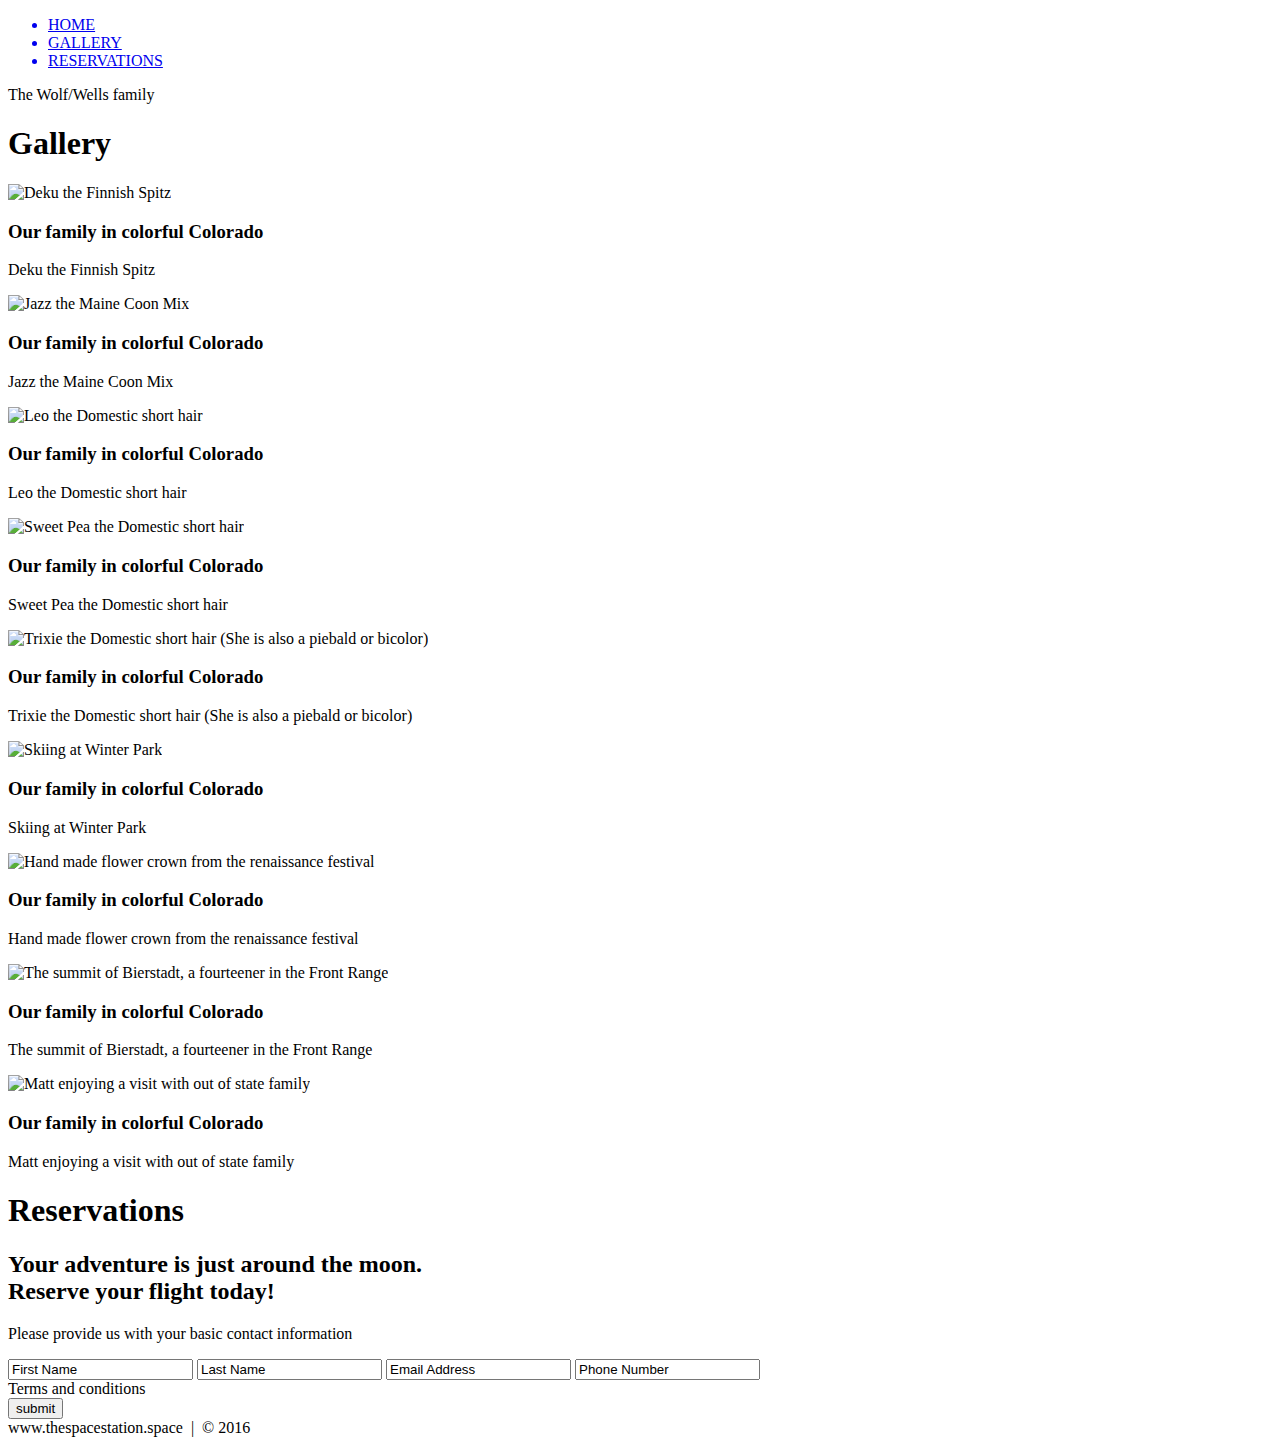
==== index.html @ 316c8bbc "Commit to GitHub" ====
<!DOCTYPE html>
<html lang="en">
	<head>
		<title>Basic HTML</title>
		<meta charset="utf-8">
	</head>
	<body>
	
		<!-- NAV -->
		<div>
			<div>
				<ul>
					<a href="#home" id="link"><li>HOME</li></a>
					<a href="#gallery" id="link"><li>GALLERY</li></a>
					<a href="#contact" id="link"><li>RESERVATIONS</li></a>
				</ul>
			</div>
		</div>
		<!-- END NAV -->
		
		<!-- Home -->
		<div id="home">
			<div>
				<div>
					<span>The Wolf/Wells family</span>
				</div>
			</div>
		</div>
		<!-- End Home -->

		<!-- Gallery -->
		<section>
			<div id="gallery">
				<h1>Gallery</h1>
				<div>
				
					<!-- Photo Container 1 -->
					<div>
						<div>
							<img src="./images/thumb/thumbnail_1.png" alt="Deku the Finnish Spitz">
							<div>
								<h3>Our family in colorful Colorado</h3>
								<p>Deku the Finnish Spitz</p>
							</div>
						</div>
					</div>
					<!-- End Photo Container 1 -->
					
					<!-- Photo Container 2 -->
					<div>
						<div>
						<img src="./images/thumb/thumbnail_2.png" alt="Jazz the Maine Coon Mix">
							<div>
								<h3>Our family in colorful Colorado</h3>
								<p>Jazz the Maine Coon Mix</p>
							</div>
						</div>
					</div>
					<!-- End Photo Container 2 -->
					
					<!-- Photo Container 3 -->
					<div>
						<div>
						<img src="./images/thumb/thumbnail_3.png" alt="Leo the Domestic short hair">
							<div>
								<h3>Our family in colorful Colorado</h3>
								<p>Leo the Domestic short hair</p>
							</div>
						</div>
					</div>
					<!-- End Photo Container 3 -->
					
					<!-- Photo Container 4 -->
					<div>
						<div>
						<img src="./images/thumb/thumbnail_4.png" alt="Sweet Pea the Domestic short hair">
							<div>
								<h3>Our family in colorful Colorado</h3>
								<p>Sweet Pea the Domestic short hair</p>
							</div>
						</div>
					</div>
					<!-- End Photo Container 4 -->
					
					<!-- Photo Container 5 -->
					<div>
						<div>
						<img src="./images/thumb/thumbnail_5.png" alt="Trixie the Domestic short hair (She is also a piebald or bicolor)">
							<div>
								<h3>Our family in colorful Colorado</h3>
								<p>Trixie the Domestic short hair (She is also a piebald or bicolor)</p>
							</div>
						</div>
					</div>
					<!-- End Photo Container 5 -->
					
					<!-- Photo Container 6 -->
					<div>
						<div>
						<img src="./images/thumb/thumbnail_6.png" alt="Skiing at Winter Park">
							<div>
								<h3>Our family in colorful Colorado</h3>
								<p>Skiing at Winter Park</p>
							</div>
						</div>
					</div>
					<!-- End Photo Container 6 -->
					
					<!-- Photo Container 7 -->
					<div>
						<div>
						<img src="./images/thumb/thumbnail_7.png" alt="Hand made flower crown from the renaissance festival">
							<div>
								<h3>Our family in colorful Colorado</h3>
								<p>Hand made flower crown from the renaissance festival</p>
							</div>
						</div>
					</div>
					<!-- End Photo Container 7 -->
					
					<!-- Photo Container 8 -->
					<div>
						<div>
						<img src="./images/thumb/thumbnail_8.png" alt="The summit of Bierstadt, a fourteener in the Front Range">
							<div>
								<h3>Our family in colorful Colorado</h3>
								<p>The summit of Bierstadt, a fourteener in the Front Range</p>
							</div>
						</div>
					</div>
					<!-- End Photo Container 8 -->
					
					<!-- Photo Container 9 -->
					<div>
						<div>
						<img src="./images/thumb/thumbnail_9.png" alt="Matt enjoying a visit with out of state family">
							<div>
								<h3>Our family in colorful Colorado</h3>
								<p>Matt enjoying a visit with out of state family</p>
							</div>
						</div>
					</div>
					<!-- End Photo Container 9 -->
					
				</div>
			</div>
		</section>
		<!-- End Gallery -->
		
		<!-- RSVP -->
		<section>
			<div id="contact">
				<div>
					<h1>Reservations</h1>
					<div>
						<h2><span>Your adventure is just around the moon.</span>
							<br />Reserve your flight today!
						</h2>
						<p>
							Please provide us with your basic contact information
						</p>
						<div>
							<form action="" method"=post">
								<input class="rsvp" type="text" value="First Name">
								<input class="rsvp" type="text" value="Last Name">
								<input class="rsvp" type="text" value="Email Address">
								<input class="rsvp" type="text" value="Phone Number">
								<div class="form-spacer">
									<label class="terms">Terms and conditions</label>
								</div>
								<div>
									<input type="submit" value="submit">
								</div>
							</form>
						</div>
					</div>
				</div>
			</div>
		</section>
		<!-- End RSVP -->
		
		<!-- Footer -->
		<div>
			www.thespacestation.space &nbsp;|&nbsp; &copy; 2016
		</div>
		<!-- End Footer -->
		
	</body>
</html>
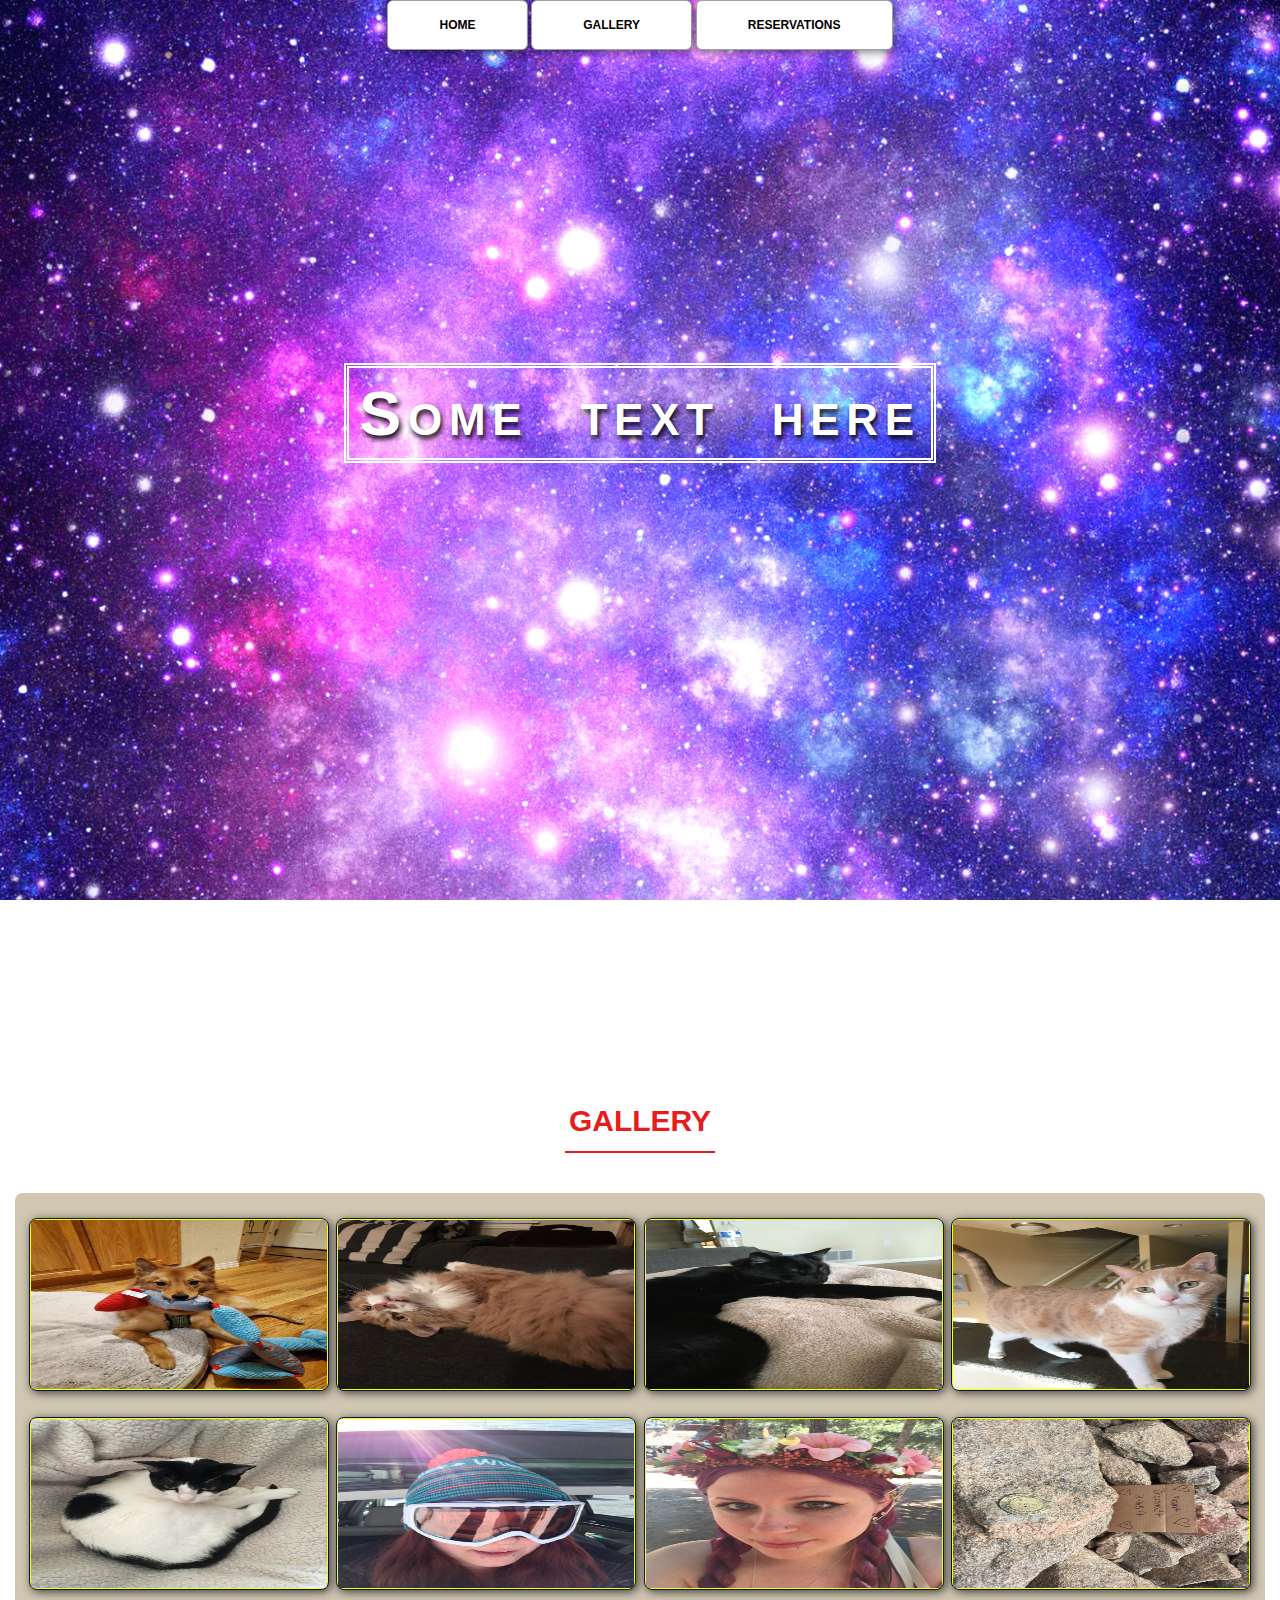
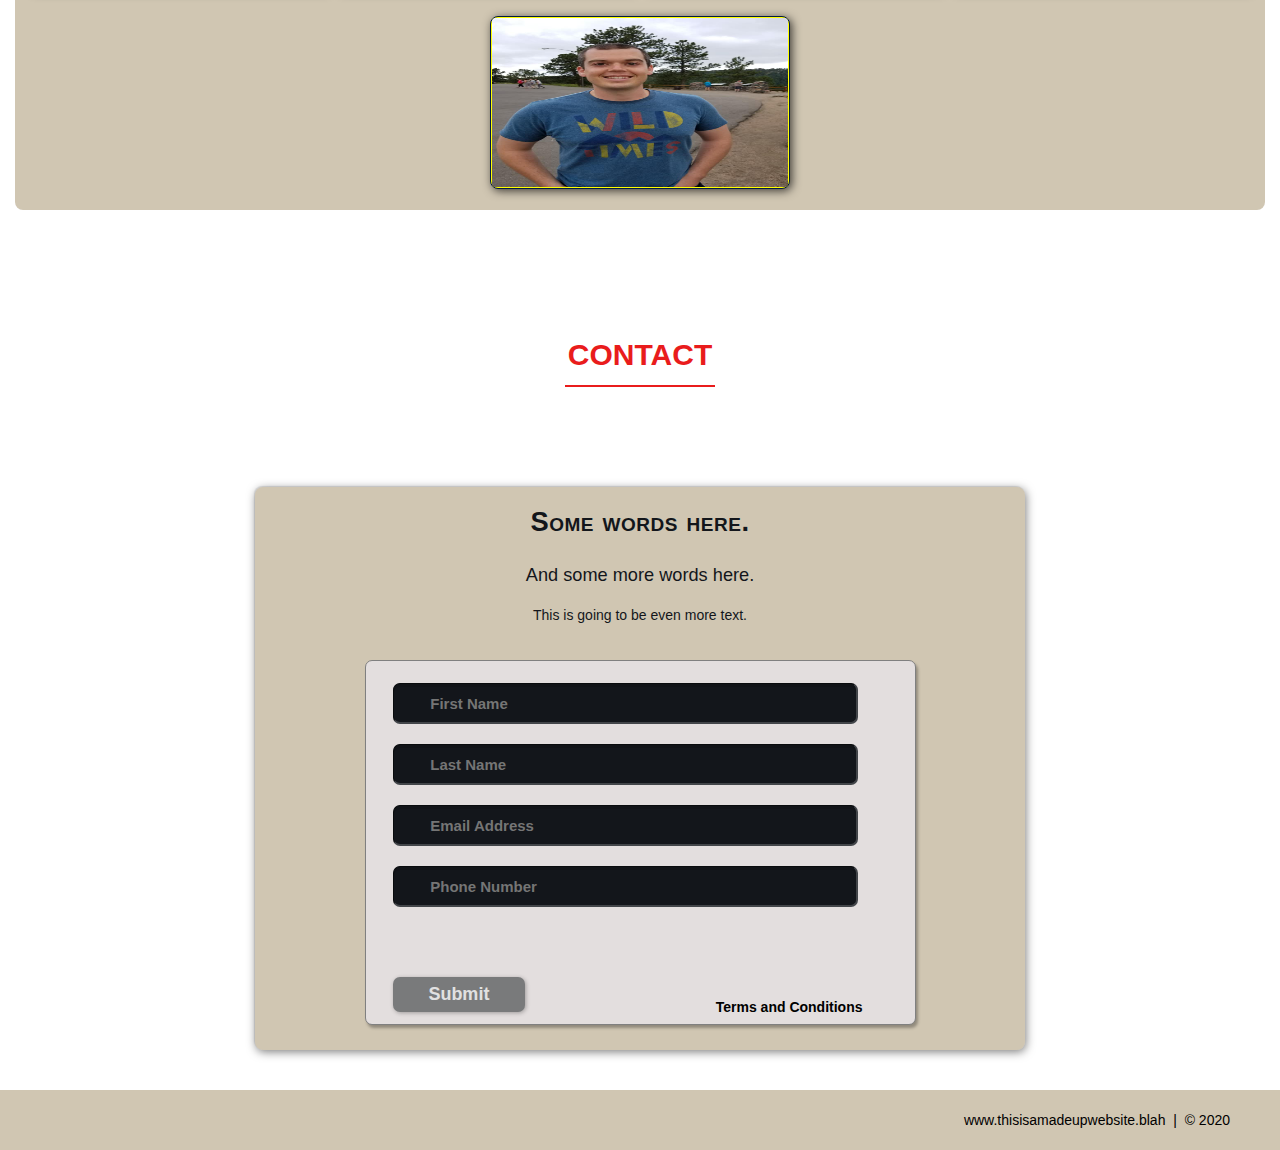
==== commit bb50b9b1: "finished video tutorial" ====
--- a/index.html
+++ b/index.html
@@ -1,189 +1,194 @@
 <!DOCTYPE html>
 <html lang="en">
-	<head>
-		<title>Basic HTML</title>
-		<meta charset="utf-8">
-	</head>
-	<body>
-	
-		<!-- NAV -->
-		<div>
-			<div>
-				<ul>
-					<a href="#home" id="link"><li>HOME</li></a>
-					<a href="#gallery" id="link"><li>GALLERY</li></a>
-					<a href="#contact" id="link"><li>RESERVATIONS</li></a>
+    <head>
+        <meta charset="utf-8">
+		<title>Basic HTML template</title>
+		<link rel="stylesheet" href="./CSS/shared.css">
+		<link rel="stylesheet" href="./CSS/animations.css">
+    </head>
+    <body>
+
+		<!--NAV-->
+		<div class="wrap">
+			<div class="menu_container">
+				<ul class="menu">
+					<a href="#home"><li>HOME</li></a>
+					<a href="#gallery"><li>GALLERY</li></a>
+					<a href="#contact"><li>RESERVATIONS</li></a>
 				</ul>
 			</div>
 		</div>
-		<!-- END NAV -->
-		
-		<!-- Home -->
+		<!--END NAV-->
+
+		<!--HOME-->
 		<div id="home">
-			<div>
-				<div>
-					<span>The Wolf/Wells family</span>
+			<div class="container">
+				<div class="text-center">
+					<span class="head-main">Some text here</span>
 				</div>
 			</div>
+
 		</div>
-		<!-- End Home -->
+		<!--END HOME-->
 
-		<!-- Gallery -->
-		<section>
-			<div id="gallery">
+		<!--GALLERY-->
+		<section id="gallery">
+			<div class="container">
 				<h1>Gallery</h1>
-				<div>
-				
-					<!-- Photo Container 1 -->
-					<div>
-						<div>
-							<img src="./images/thumb/thumbnail_1.png" alt="Deku the Finnish Spitz">
-							<div>
-								<h3>Our family in colorful Colorado</h3>
-								<p>Deku the Finnish Spitz</p>
+				<div class="flex-container">
+
+					<!--PHOTO CONTAINER 1-->
+						<div class="photo-container">
+							<div class="photo">
+								<img src="./Images/Thumb/thumbnail_1.png" alt="">
+								<div class="photo-overlay">
+									<h3>Click here to enlarge</h3>
+									<p>Some photos are going to be here</p>
+								</div>
+							</div>
+						</div>
+					<!-- END PHOTO CONTAINER 1-->
+
+					<!--PHOTO CONTAINER 2-->
+					<div class="photo-container">
+						<div class="photo">
+							<img src="./Images/Thumb/thumbnail_2.png" alt="">
+							<div class="photo-overlay">
+								<h3>Click here to enlarge</h3>
+								<p>Some photos are going to be here</p>
 							</div>
 						</div>
 					</div>
-					<!-- End Photo Container 1 -->
-					
-					<!-- Photo Container 2 -->
-					<div>
-						<div>
-						<img src="./images/thumb/thumbnail_2.png" alt="Jazz the Maine Coon Mix">
-							<div>
-								<h3>Our family in colorful Colorado</h3>
-								<p>Jazz the Maine Coon Mix</p>
+				<!-- END PHOTO CONTAINER 2-->
+
+					<!--PHOTO CONTAINER 3-->
+					<div class="photo-container">
+						<div class="photo">
+							<img src="./Images/Thumb/thumbnail_3.png" alt="">
+							<div class="photo-overlay">
+								<h3>Click here to enlarge</h3>
+								<p>Some photos are going to be here</p>
 							</div>
 						</div>
 					</div>
-					<!-- End Photo Container 2 -->
+				<!-- END PHOTO CONTAINER 3-->				
 					
-					<!-- Photo Container 3 -->
-					<div>
-						<div>
-						<img src="./images/thumb/thumbnail_3.png" alt="Leo the Domestic short hair">
-							<div>
-								<h3>Our family in colorful Colorado</h3>
-								<p>Leo the Domestic short hair</p>
+					<!--PHOTO CONTAINER 4-->
+					<div class="photo-container">
+						<div class="photo">
+							<img src="./Images/Thumb/thumbnail_4.png" alt="">
+							<div class="photo-overlay">
+								<h3>Click here to enlarge</h3>
+								<p>Some photos are going to be here</p>
 							</div>
 						</div>
 					</div>
-					<!-- End Photo Container 3 -->
+				<!-- END PHOTO CONTAINER 4-->
+
+					<!--PHOTO CONTAINER 5-->
+						<div class="photo-container">
+							<div class="photo">
+								<img src="./Images/Thumb/thumbnail_5.png" alt="">
+								<div class="photo-overlay">
+									<h3>Click here to enlarge</h3>
+									<p>Some photos are going to be here</p>
+								</div>
+							</div>
+						</div>
+					<!-- END PHOTO CONTAINER 5-->		
 					
-					<!-- Photo Container 4 -->
-					<div>
-						<div>
-						<img src="./images/thumb/thumbnail_4.png" alt="Sweet Pea the Domestic short hair">
-							<div>
-								<h3>Our family in colorful Colorado</h3>
-								<p>Sweet Pea the Domestic short hair</p>
+					<!--PHOTO CONTAINER 6-->
+					<div class="photo-container">
+						<div class="photo">
+							<img src="./Images/Thumb/thumbnail_6.png" alt="">
+							<div class="photo-overlay">
+								<h3>Click here to enlarge</h3>
+								<p>Some photos are going to be here</p>
 							</div>
 						</div>
 					</div>
-					<!-- End Photo Container 4 -->
-					
-					<!-- Photo Container 5 -->
-					<div>
-						<div>
-						<img src="./images/thumb/thumbnail_5.png" alt="Trixie the Domestic short hair (She is also a piebald or bicolor)">
-							<div>
-								<h3>Our family in colorful Colorado</h3>
-								<p>Trixie the Domestic short hair (She is also a piebald or bicolor)</p>
+				<!-- END PHOTO CONTAINER 6-->	
+				
+					<!--PHOTO CONTAINER 7-->
+					<div class="photo-container">
+						<div class="photo">
+							<img src="./Images/Thumb/thumbnail_7.png" alt="">
+							<div class="photo-overlay">
+								<h3>Click here to enlarge</h3>
+								<p>Some photos are going to be here</p>
 							</div>
 						</div>
 					</div>
-					<!-- End Photo Container 5 -->
-					
-					<!-- Photo Container 6 -->
-					<div>
-						<div>
-						<img src="./images/thumb/thumbnail_6.png" alt="Skiing at Winter Park">
-							<div>
-								<h3>Our family in colorful Colorado</h3>
-								<p>Skiing at Winter Park</p>
+				<!-- END PHOTO CONTAINER 7-->
+
+					<!--PHOTO CONTAINER 8-->
+					<div class="photo-container">
+						<div class="photo">
+							<img src="./Images/Thumb/thumbnail_8.png" alt="">
+							<div class="photo-overlay">
+								<h3>Click here to enlarge</h3>
+								<p>Some photos are going to be here</p>
 							</div>
 						</div>
 					</div>
-					<!-- End Photo Container 6 -->
-					
-					<!-- Photo Container 7 -->
-					<div>
-						<div>
-						<img src="./images/thumb/thumbnail_7.png" alt="Hand made flower crown from the renaissance festival">
-							<div>
-								<h3>Our family in colorful Colorado</h3>
-								<p>Hand made flower crown from the renaissance festival</p>
+				<!-- END PHOTO CONTAINER 8-->	
+				
+					<!--PHOTO CONTAINER 9-->
+					<div class="photo-container">
+						<div class="photo">
+							<img src="./Images/Thumb/thumbnail_9.png" alt="">
+							<div class="photo-overlay">
+								<h3>Click here to enlarge</h3>
+								<p>Some photos are going to be here</p>
 							</div>
 						</div>
 					</div>
-					<!-- End Photo Container 7 -->
-					
-					<!-- Photo Container 8 -->
-					<div>
-						<div>
-						<img src="./images/thumb/thumbnail_8.png" alt="The summit of Bierstadt, a fourteener in the Front Range">
-							<div>
-								<h3>Our family in colorful Colorado</h3>
-								<p>The summit of Bierstadt, a fourteener in the Front Range</p>
-							</div>
-						</div>
-					</div>
-					<!-- End Photo Container 8 -->
-					
-					<!-- Photo Container 9 -->
-					<div>
-						<div>
-						<img src="./images/thumb/thumbnail_9.png" alt="Matt enjoying a visit with out of state family">
-							<div>
-								<h3>Our family in colorful Colorado</h3>
-								<p>Matt enjoying a visit with out of state family</p>
-							</div>
-						</div>
-					</div>
-					<!-- End Photo Container 9 -->
-					
+				<!-- END PHOTO CONTAINER 9-->				
+
 				</div>
 			</div>
 		</section>
-		<!-- End Gallery -->
-		
-		<!-- RSVP -->
-		<section>
-			<div id="contact">
-				<div>
-					<h1>Reservations</h1>
-					<div>
-						<h2><span>Your adventure is just around the moon.</span>
-							<br />Reserve your flight today!
+		<!--END GALLERY-->
+
+		<!--RSVP-->
+		<section id="contact">
+			<div class="container">
+				<div class="heading-padding">
+					<h1 class="heading-padding">Contact</h1>
+					<div class="reservation">
+						<h2><span>Some words here.</span>
+							<br>And some more words here.
 						</h2>
-						<p>
-							Please provide us with your basic contact information
+						<p class="rsvp-text">
+							This is going to be even more text.
 						</p>
-						<div>
-							<form action="" method"=post">
-								<input class="rsvp" type="text" value="First Name">
-								<input class="rsvp" type="text" value="Last Name">
-								<input class="rsvp" type="text" value="Email Address">
-								<input class="rsvp" type="text" value="Phone Number">
+						<div class="form-rsvp">
+							<form action="" method="post">
+								<input class="rsvp" type="text" value="" placeholder="First Name">
+								<input class="rsvp" type="text" value="" placeholder="Last Name">
+								<input class="rsvp" type="text" value="" placeholder="Email Address">
+								<input class="rsvp" type="text" value="" placeholder="Phone Number">
 								<div class="form-spacer">
-									<label class="terms">Terms and conditions</label>
+									<label class="terms">Terms and Conditions</label>
 								</div>
-								<div>
-									<input type="submit" value="submit">
+								<div class="submit">
+									<input type="submit" value="Submit">
 								</div>
 							</form>
+
 						</div>
 					</div>
+
 				</div>
 			</div>
 		</section>
-		<!-- End RSVP -->
-		
-		<!-- Footer -->
-		<div>
-			www.thespacestation.space &nbsp;|&nbsp; &copy; 2016
+		<!--END RSVP-->
+
+		<!--FOOTER-->
+		<div id="footer">
+			www.thisisamadeupwebsite.blah &nbsp;|&nbsp; &copy; 2020
 		</div>
-		<!-- End Footer -->
-		
-	</body>
+		<!--END FOOTER-->
+
+    </body>
 </html>--- a/CSS/shared.css
+++ b/CSS/shared.css
@@ -0,0 +1,339 @@
+/*========================================
+            Generic Styles
+=========================================*/
+
+html {
+    font-family: sans-serif;
+    font-size: 62.5%;
+    -webkit-tap-highlight-color: rgba(0,0,0,0);
+    -webkit-text-size-adjust: 100%;
+    -ms-text-size-adjust: 100%;
+}
+
+body {
+    font-size: 14px;
+    margin: 0;
+    font-family: "Helvetica Neue", Helvetica, Arial, sans-serif;
+    line-height: 1.42857143;
+    color: #333;
+    background-color: #fff;
+}
+
+footer,
+nav {
+    display: block;
+}
+
+h1, h2, h3, h4, h5, h6 {
+    font-family: 'Open Sans', sans-serif;
+}
+
+h1 {
+    line-height: 50px;
+    font-weight: 900;
+    font-size: 30px;
+    text-transform: uppercase;
+    text-align: center;
+    color: #E91C1C;
+    text-shadow: 2px 2px 3px rgba (0,0,0,0.5);
+}
+
+h1::after {
+    display: block;
+    content: " ";
+    height: 2px;
+    width: 150px;
+    background: #E91C1C;
+    margin: 5px auto 40px;
+    box-shadow: 2px 2px 3px rgba (0,0,0,0.5);
+}
+
+h2 {
+    line-height: 50px;
+    color: #E91C1C;
+}
+
+h3 {
+    line-height: 30px;
+    padding-bottom: 20px;
+}
+
+h4 {
+    padding-bottom: 25px;
+    line-height: 40px;
+    padding-bottom: 0px;
+    font-size: 22px;
+    font-weight: 900;
+}
+
+p {
+    font-weight: 300;
+    line-height: 30px;
+    padding-bottom: 15px;
+}
+
+.text-center {
+    text-align: center;
+}
+
+.heading-padding {
+    padding-bottom: 40px;
+}
+
+section {
+    padding-top: 50px;
+    margin-top: 50px;
+}
+
+.navbar {
+    height: 105px;
+    max-height: 340px;
+    display: block;
+}
+
+.container {
+    padding-right: 15px;
+    padding-left: 15px;
+    margin-right: auto;
+    margin-left: auto;
+}
+
+.container-fluid {
+    padding-right: 15px;
+    padding-left: 15px;
+    margin-right: auto;
+    margin-left: auto;
+}
+
+.row {
+    margin-right: -15px;
+    margin-left: -15px;
+}
+
+.clearfix:after,
+.container:after,
+.navbar:after {
+    clear: both;
+    display: table;
+    content: " ";
+}
+
+.wrap {
+    height: 100%;
+    width: 100%;
+    position: absolute;
+    overflow: hidden;
+    top: 0;
+    left: 0;
+    text-align: center;
+}
+
+.menu-container {
+    max-width: 340px;
+    margin: 0% auto;
+    content: " ";
+    width: 100%;
+    position: fixed;
+    z-index: 100;
+}
+
+/*========================================
+            Home Section Styles
+=========================================*/
+
+#home {
+    background: url(../Images/background.jpg) no-repeat 50% 50%;
+    background-attachment: fixed;
+    -webkit-background-size: cover;
+    -moz-background-size: cover;
+    -o-background-size: cover;
+    background-size: cover;
+    width: 100%;
+    display: block;
+    height: auto;
+    padding-top: 350px;
+    padding-bottom: 500px;
+    color: #fff;
+}
+
+.head-main {
+    text-shadow: 2px 4px 5px rgba(0,0,0,0.9);
+    font-variant: small-caps;
+    color: #fff;
+    letter-spacing: 5pt;
+    word-spacing: 21pt;
+    font-size: 4.5em;
+    text-align: left;
+    font-family: impact, sans-serif;
+    line-height: 2;
+    font-weight: 900;
+    border: 5px double #fff;
+    padding: 10px;
+}
+
+.head-sub-main {
+    font-size: 23px;
+    font-weight: 500;
+    padding: 5px 20px 10px 20px;
+    text-transform: uppercase;
+}
+
+.head-last {
+    font-size: 18px;
+    font-weight: 900;
+    padding: 50px 20px 20px 20px;
+    border: 1px dotted #fff;
+}
+
+/*========================================
+            CONTACT STYLES
+=========================================*/
+
+.flex-container {
+    display: -webkitflex;
+    display: flex;
+    flex-wrap: wrap;
+    padding: 10px;
+    border-radius: 8px;
+    margin: 0px auto;
+    background-color: rgba(100,65,0,0.3);
+    box-shadow: 2px 2px 10px 0 rgba (0,0,0,0.5);
+}
+
+#container {
+    background-color: #f5f3f3
+}
+
+.reservation {
+    width: 60%;
+    padding: 10px;
+    border-radius: 8px;
+    margin: 0px auto;
+    background-color: rgba(100,65,0,0.3);
+    box-shadow: -1px -1px 1px 0 rgba(0,0,0,0.1), 1px 2px 10px 0 rgba(0,0,0,0.5);
+}
+
+.reservation h2 {
+    width: 70%;
+    text-align: center;
+    margin: 0 auto;
+    color: #13161b;
+    font-weight: 500;
+    font-size: 1.3em;
+    letter-spacing: 0pt;
+    word-spacing: 0pt;
+}
+
+.reservation h2 span {
+    width: 70%;
+    text-align: center;
+    margin: 0 auto;
+    color: #13161b;
+    font-weight: 900;
+    font-size: 1.5em;
+    font-variant: small-caps;
+    letter-spacing: .4pt;
+    word-spacing: .3pt;
+}
+
+.reservation p {
+    color: #13161b;
+    width: 50%;
+    margin: 0 auto;
+    text-align: center;
+}
+
+.reservation form {
+    font-size: 15px;
+    outline: none;
+    font-weight: 600;
+    color: #8d8e8f;
+    padding: 12px 12px;
+    width: 70%;
+    border: 1px solid #808080;
+    margin: 2% auto;
+    border-radius: 7px;
+    background: rgb(227,222,222);
+    box-shadow: 2px 3px 3px 0px rgba(0,0,0,0.3);
+    font-family: 'Raleway', sans-serif;
+}
+
+.reservation input[type="text"] {
+    font-size: 15px;
+    outline: none;
+    font-weight: 600;
+    color: #8d8e8f;
+    padding: 2% 1% 2% 7%;
+    width: 80%;
+    border-top: 1px solid #090b0d;
+    border-right: 2px solid #424549;
+    border-bottom: 2px solid #424549;
+    border-left: 1px solid #090b0d;
+    margin: 10px 1em;
+    border-radius: 7px;
+    background: #13161b;
+    box-shadow: inset 0px 3px 0px 0px rgba(5,5,5,0.15);
+    font-family: 'Raleway', sans-serif;
+}
+
+.reservation input [type="text"]:hover {
+    box-shadow: 0 0 18px rgba(100,65,0,0.8);
+}
+
+.form-spacer {
+    padding: 30px 39px;
+}
+
+.terms {
+    margin: 30px 1px 0 0 ;
+    padding-left: 52px;
+    font-size: 14px;
+    line-height: 5px;
+    color: #000000;
+    cursor: pointer;
+    font-family: 'Raleway', sans-serif;
+    font-weight: 600;
+    float: right;
+    margin-top:13%;
+}
+
+.terms:hover {
+    color: orange;
+    text-decoration: underline;
+}
+
+.submit input[type="submit"] {
+    color: rgb(225,225,225);
+    cursor: pointer;
+    border: none;
+    font-weight: 900;
+    outline: none;
+    text-align: center;
+    font-family: 'Raleway', sans-serif;
+    margin: 0px 3%;
+    padding: 7px 0px;
+    width: 25%;
+    font-size: 18px;
+    transition: border-color 0.3s color 0.3s background-color 0.3s;
+    border-radius: 7px;
+    background-color: #797a7b;
+    box-shadow: 1px 1px 4px 0 rgba(0,0,0,0.3);
+}
+
+.submit input[type="submit"]:hover {
+    color: #000000;
+    background-color: #8D8E8f;
+    box-shadow: inset 1px 2px 15px 0 rgba(0,0,0,0.5); 
+}
+
+/*========================================
+            Footer Styles
+=========================================*/
+
+#footer {
+    background-color: rgba(100,65,0,0.3);
+    color: #000000;
+    text-shadow: 2px 2px 8px 0 (0,0,0,0.4);
+    padding: 20px 50px 20px 50px;
+    text-align: right;
+}
--- a/CSS/animations.css
+++ b/CSS/animations.css
@@ -0,0 +1,108 @@
+/*========================================
+    MENU SELECTION ANIMATION
+=========================================*/
+
+.menu {
+    color: #f00;
+    font: bold 12px/18px sans-serif;
+    text-align: center;
+    display: inline;
+    margin: 0% auto;
+    padding: 0;
+    list-style: none;
+    text-decoration: none;
+}
+
+.menu li {
+    color: #000;
+    background-color: rgba(255,255,255,1);
+    display: inline-block;
+    margin: 0% auto;
+    position: relative;
+    padding: 15px 4%;
+    border: 1px solid #9D9fA2;
+    box-shadow: 2px 2px 10px 0 rgba(0,0,0,0.5);
+    border-radius: 6px;
+    cursor: pointer;
+    transition-property: background;
+    transition-duration: .4s;
+    transition-delay: 0s;
+    transition-timing-function: ease-in-out;
+}
+
+.menu li:hover {
+    color: #f00;
+    background-color: rgba(100,65,0,0.3);
+}
+
+/*========================================
+    GALLERY
+=========================================*/
+
+.photo {
+    position: relative;
+    line-height: 0;
+    margin-bottom: 2em;
+    overflow: hidden;
+    border-radius: 8px;
+    padding: 1px;
+    border: 1px solid #021a40;
+    background-color: #ff0;
+    box-shadow: 2px 2px 10px 0 rgba(0,0,0,0.7);
+}
+
+.photo-container {
+    text-align: center;
+    margin: 15px auto;
+    width: 300px;
+    height: 169px;
+}
+
+.photo-container img {
+    max-width: 100%;
+    width: 300px;
+    height: 169px;
+}
+
+.photo-overlay {
+    color: #fff;
+    position: absolute;
+    top: 0;
+    right: 0;
+    bottom: 0;
+    left: 0;
+    padding-left: 20px;
+    padding-right: 20px;
+    justify-content: center;
+    align-items: center;
+    background: rgba(0,0,0,0.5);
+}
+
+.white-head {
+    color: #c9bdaa;
+    margin-top: 5%;
+}
+
+/*========================================
+    Photo overlay transitions
+=========================================*/
+
+.photo-overlay {
+    opacity: 0;
+    transition: opacity .5s;
+    border-radius: 10px;
+    cursor: pointer;
+}
+
+.photo-overlay:hover {
+    opacity: 1;
+}
+
+.photo img {
+    transition: transform .5s;
+    transform-origin: 50% 50%;
+}
+
+.photo:hover img {
+    transform: scale(1.1);
+}